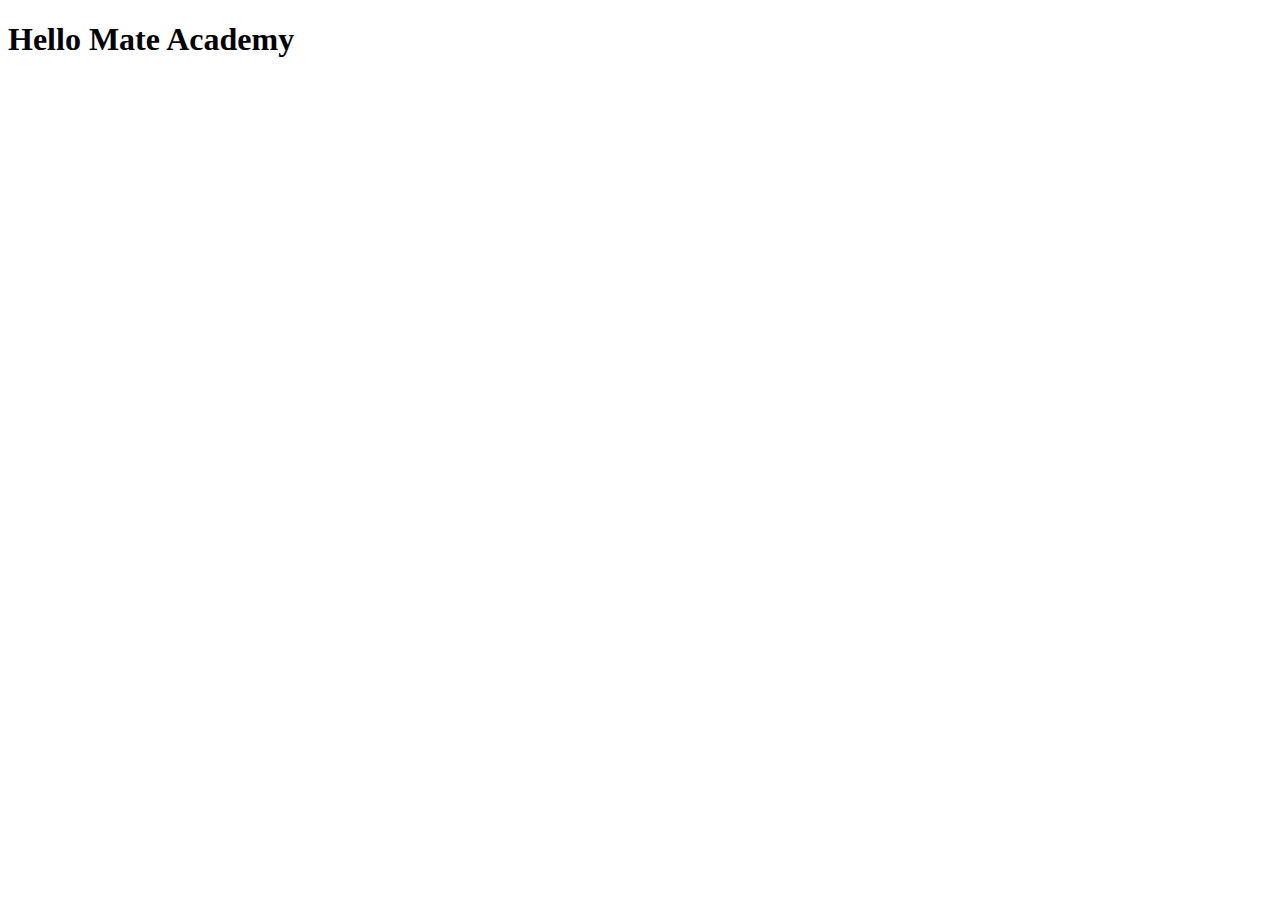
==== src/index.html @ e4d480ff "Initial commit" ====
<!DOCTYPE html>
<html lang="en">
  <head>
    <meta charset="UTF-8">
    <meta name="viewport" content="width=device-width, initial-scale=1.0">
    <title>Title</title>
    <link rel="stylesheet" href="./styles/main.scss">
  </head>
  <body>
    <h1>Hello Mate Academy</h1>
    <script type="text/javascript" src="scripts/main.js"></script>
  </body>
</html>
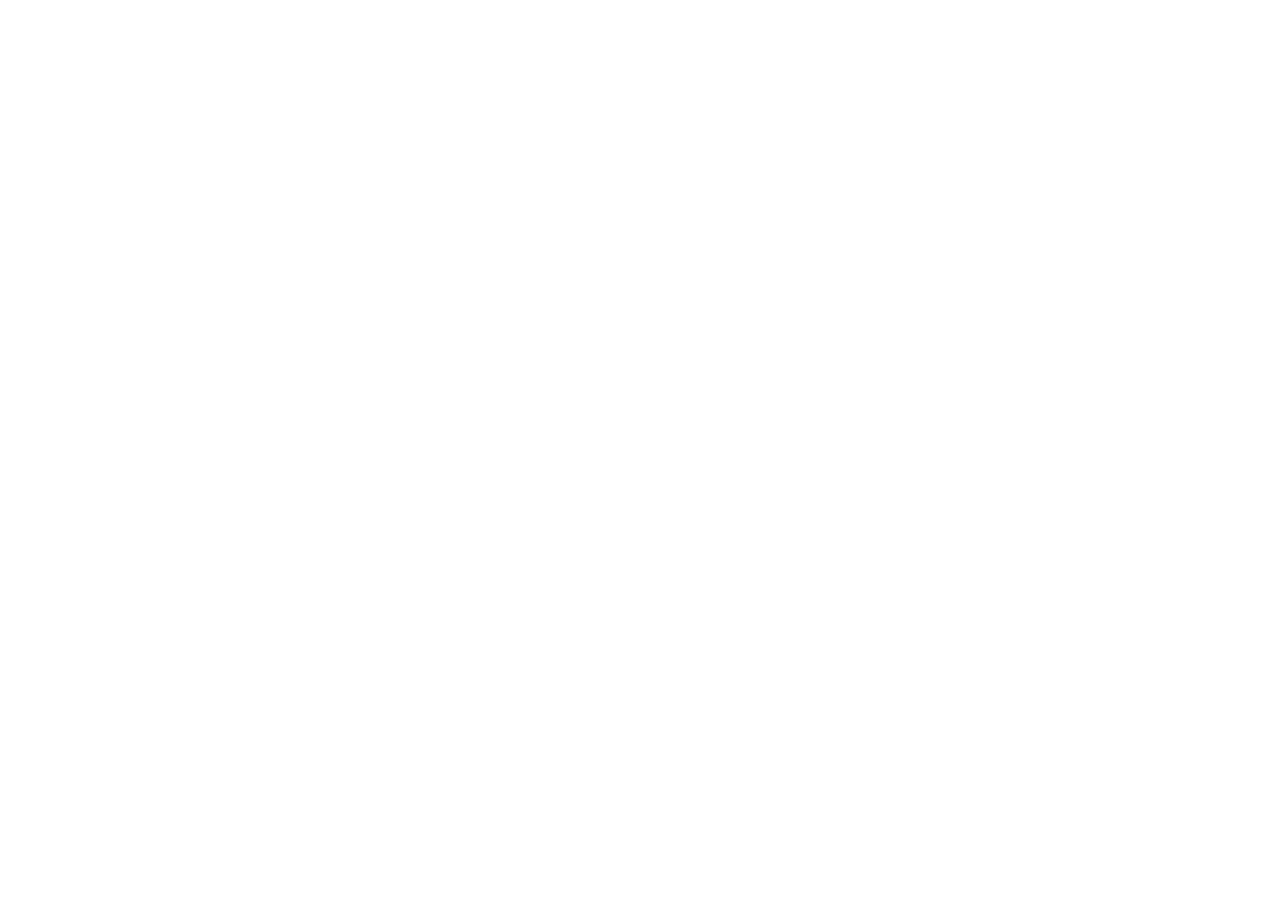
==== commit c62b6270: "implemented 3D square" ====
--- a/src/index.html
+++ b/src/index.html
@@ -3,11 +3,22 @@
   <head>
     <meta charset="UTF-8">
     <meta name="viewport" content="width=device-width, initial-scale=1.0">
-    <title>Title</title>
-    <link rel="stylesheet" href="./styles/main.scss">
+    <title>3D-square</title>
+    <link rel="stylesheet" href="./styles.scss">
   </head>
   <body>
-    <h1>Hello Mate Academy</h1>
-    <script type="text/javascript" src="scripts/main.js"></script>
+    <div class="wrapper">
+      <div class="square">
+        <div class="square__side square__side--1"></div>
+        <div class="square__side square__side--2">
+          <video class="square__video" autoplay muted loop>
+            <source src='./videos/food-reel.mp4' type='video/mp4'>
+          </video>
+        </div>
+        <div class="square__side square__side--3"></div>
+        <div class="square__side square__side--4"></div>
+      </div>
+    </div>
+    <script type="text/javascript" src="./main.js"></script>
   </body>
 </html>
